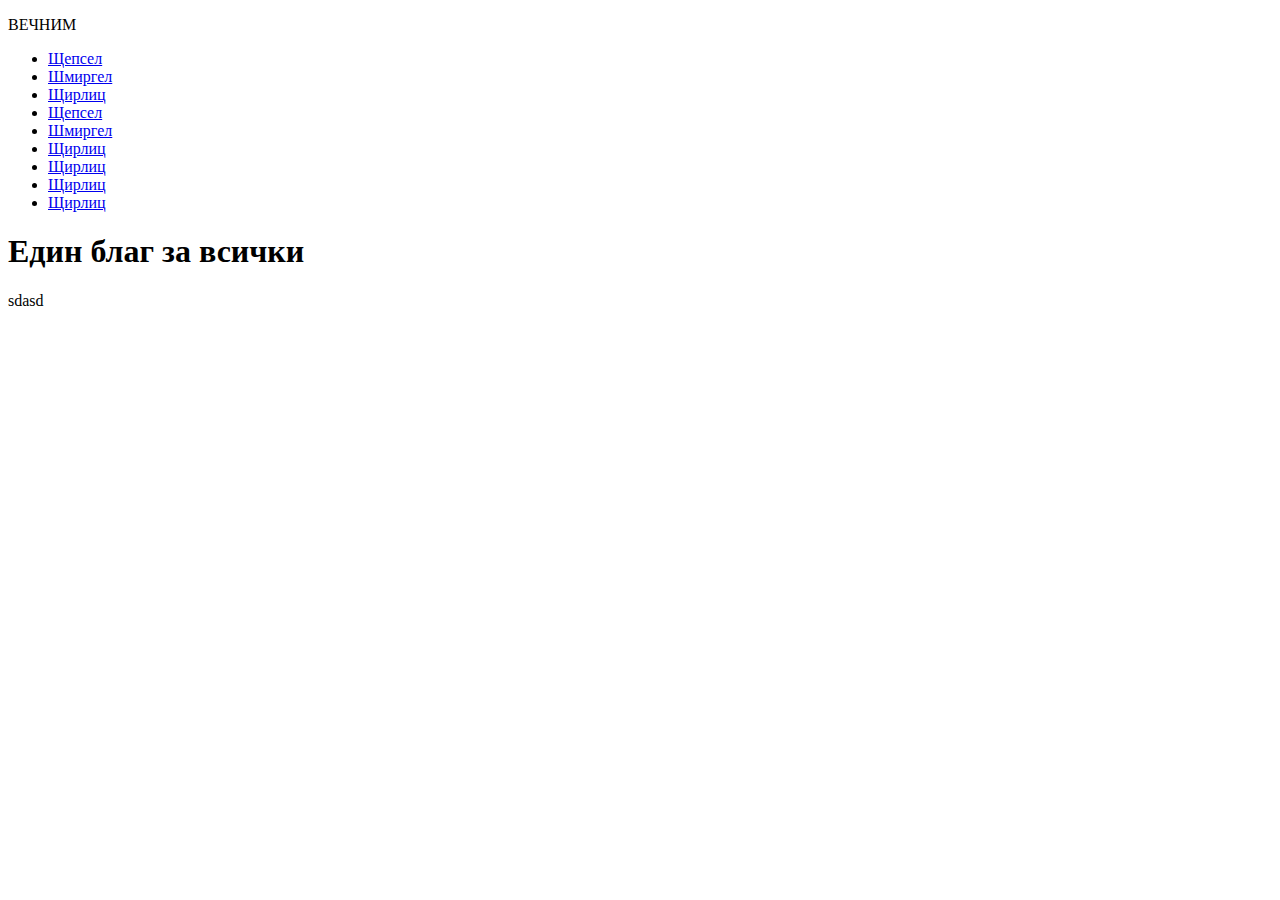
==== index.html @ bca17eaa "Rename workbench/index.html to index.html" ====
<!DOCTYPE html>
<html lang="bg">

<head>
    <meta charset="UTF-8">
    <title>Core</title>
	
	<link href="https://fonts.googleapis.com/css?family=EB+Garamond|Montserrat" rel="stylesheet">
	<link rel="stylesheet" href="bootstrap-3.3.7-dist\css\bootstrap.min.css">
    <script src="bootstrap-3.3.7-dist\js\bootstrap.min.js"></script>
    <link rel="stylesheet" href="css/Core.css">
</head>
<body>
<div class="wrapper">
	<div class="logo"><div class="logo_text"><p>ВЕЧНИМ</p></div></div>
	
	<div class="container main">
		<div id="sidebar">
			<div class="sidebar_content">
				<ul class="list-unstyled">
					<li><a href="../index.html" class="focus active">Щепсел</a></li>
					<li><a href="html/Core2.html" class="focus">Шмиргел</a></li>
					<li><a href="#3" class="focus">Щирлиц</a></li>
					<li><a href="#4" class="focus">Щепсел</a></li>
					<li><a href="#5" class="focus">Шмиргел</a></li>
					<li><a href="#6" class="focus">Щирлиц</a></li>
					<li><a href="#6" class="focus">Щирлиц</a></li>
					<li><a href="#6" class="focus">Щирлиц</a></li>
					<li><a href="#6" class="focus">Щирлиц</a></li>
					
					
				</ul>
			</div>
		</div>
		<div class="content">
			<header class="heading">
				<h1  class="text-center"> <b>Един благ за всички</b> </h1>
			</header>
			sdasd
			
		</div>
		
	</div>
</div>


</body>
</html>
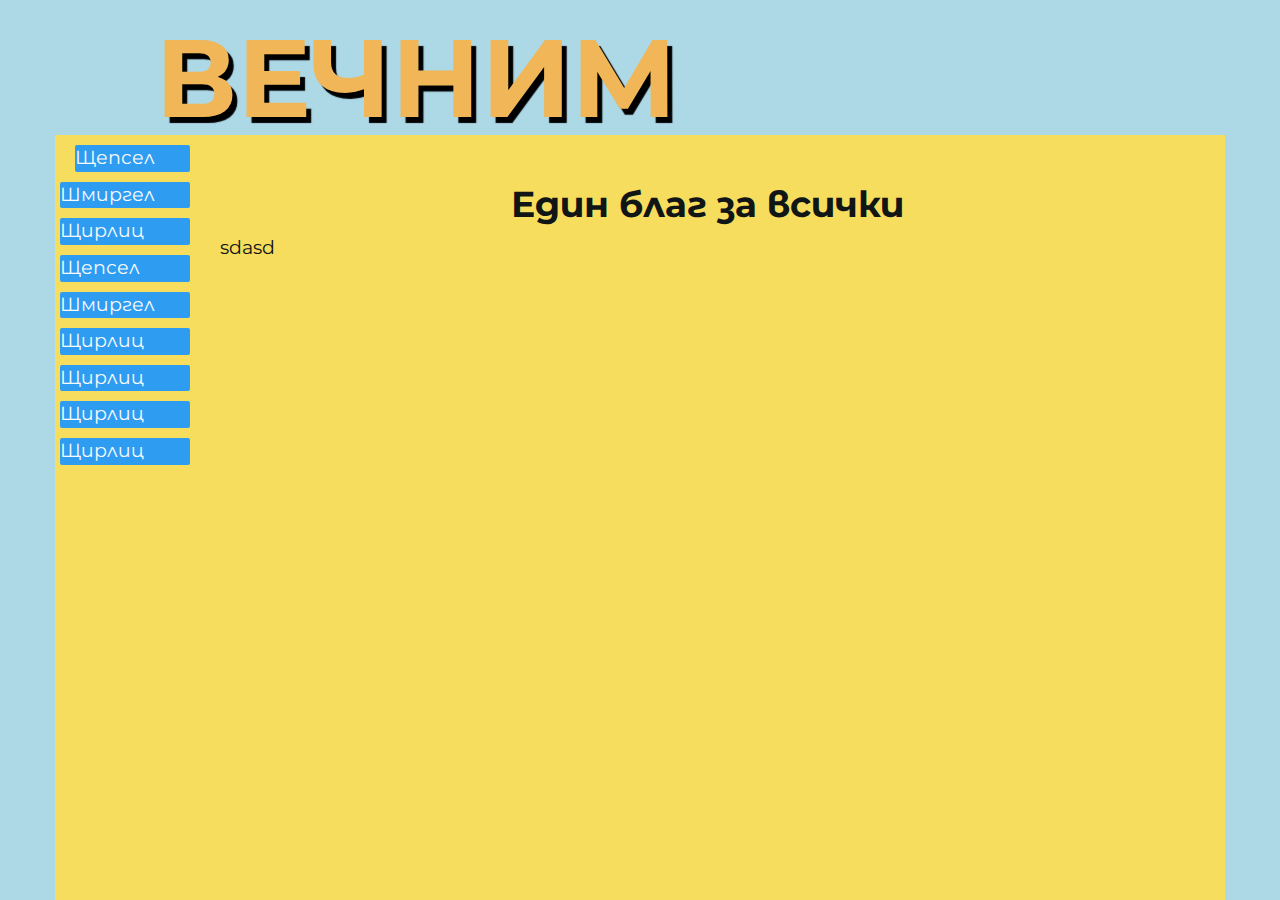
==== commit 6fca7724: "Update index.html" ====
--- a/index.html
+++ b/index.html
@@ -6,9 +6,9 @@
     <title>Core</title>
 	
 	<link href="https://fonts.googleapis.com/css?family=EB+Garamond|Montserrat" rel="stylesheet">
-	<link rel="stylesheet" href="bootstrap-3.3.7-dist\css\bootstrap.min.css">
-    <script src="bootstrap-3.3.7-dist\js\bootstrap.min.js"></script>
-    <link rel="stylesheet" href="css/Core.css">
+	<link rel="stylesheet" href="\workbench\bootstrap-3.3.7-dist\css\bootstrap.min.css">
+    <script src="\workbench\bootstrap-3.3.7-dist\js\bootstrap.min.js"></script>
+    <link rel="stylesheet" href="/workbench/css/Core.css">
 </head>
 <body>
 <div class="wrapper">
@@ -18,8 +18,8 @@
 		<div id="sidebar">
 			<div class="sidebar_content">
 				<ul class="list-unstyled">
-					<li><a href="../index.html" class="focus active">Щепсел</a></li>
-					<li><a href="html/Core2.html" class="focus">Шмиргел</a></li>
+					<li><a href="../../index.html" class="focus active">Щепсел</a></li>
+					<li><a href="/workbench/html/Core2.html" class="focus">Шмиргел</a></li>
 					<li><a href="#3" class="focus">Щирлиц</a></li>
 					<li><a href="#4" class="focus">Щепсел</a></li>
 					<li><a href="#5" class="focus">Шмиргел</a></li>
--- a/workbench/css/Core.css
+++ b/workbench/css/Core.css
@@ -0,0 +1,87 @@
+body, html {
+	background-image: url("../asset/wallpaper2.jpg") !important;
+	background-color:lightblue;
+	 font-size: 1.08em;
+   color: #000 !important;
+   font-family: Montserrat !important;
+}  
+
+
+a:hover, a:link, a:visited, a:active {
+	text-decoration:none;
+}
+
+.wrapper {
+	display:flex;
+	flex-direction:column;
+}
+
+/*##################################
+MainPage
+##################################*/
+
+.logo{ 
+	height:15vh;
+	display:flex;
+	width:65vw;
+}
+
+.logo_text{
+	margin: auto;
+	font-size:110px;
+	font-weight:bold;
+	color:#f0b658;
+	text-shadow: 5px 6px 1px #000;
+}
+
+.main {
+	background-color:#ffde4f;
+	display: flex;
+	padding-left: 0px;
+	padding-right: 0px;
+	opacity:0.9;
+
+}
+
+#sidebar{
+	min-width:145px;
+	min-height:85vh;
+	border-radius:6px 0px 0px 0px;
+}
+
+.sidebar_content a{
+	display: flex;
+	align-items:stetch;
+	margin: 10px;
+	margin-left:5px;
+	width: auto;
+	background-color: #2196F3;
+	color:white;
+	transition: 0.3s;
+	border-radius:2px;
+}
+
+.sidebar_content a:hover{
+	margin-left:20px;
+}
+
+.focus:focus {
+  margin-left:20px;
+}
+
+.active{
+	margin-left:20px !important;	
+}
+
+.content {
+	width:85%;
+	min-height:85vh;
+	border-radius:0px 2px 0px 0px !important;
+	padding-left:20px;
+}
+
+.heading {
+	padding-top:30px;
+}
+
+/*##################################*/
